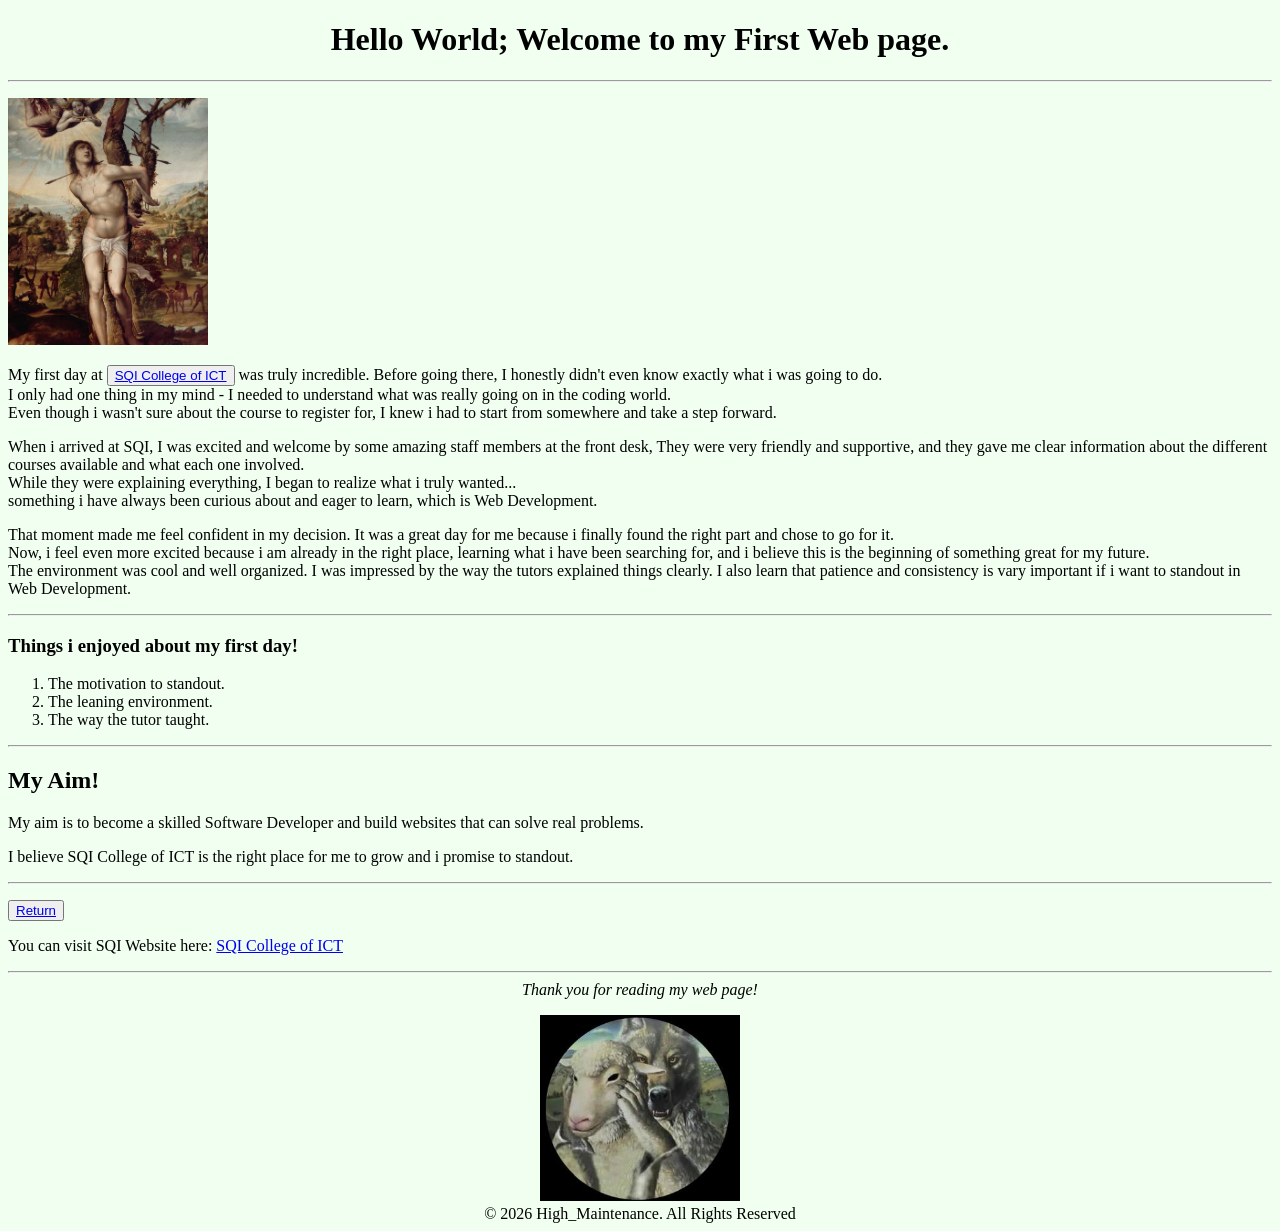
==== page2.html @ 2bda825d "Added multiple HTML pages and linked CSS files" ====
<!DOCTYPE html>
<html lang="en">

<head>
    <meta charset="UTF-8">
    <meta name="viewport" content="width=device-width, initial-scale=1.0">
    <title>My First Web Page p2</title>
        <style>
        body {
            background-color: honeydew;
        }
    </style>
</head>

<body>
    <center>
        <h1>Hello World; Welcome to my First Web page.</h1>
    </center>
    <hr>
    <p>
        <img src="image/YOUR MERCY.jpeg" width="200" alt="image">
    </p>
    <p>
        My first day at <button> <a href="https://sqi.edu.ng/">SQI College of ICT</a></button> was truly incredible.
        Before going there, I honestly didn't even know exactly
        what i was going to do. <br> I only had one thing in my mind - I needed to understand what was really going on
        in the
        coding world. <br> Even though i wasn't sure about the course to register for, I knew i had to start from
        somewhere
        and take a step forward. <br>
    <p>
        When i arrived at SQI, I was excited and welcome by some amazing staff members at the front desk, They were very
        friendly and supportive, and they gave me clear information about the different courses available and what each
        one involved. <br>While they were explaining everything, I began to realize what i truly wanted... <br>
        something i have
        always been curious about and eager to learn, which is Web Development.
    </p>

    That moment made me feel confident in my decision. It was a great day for me because i finally found the right
    part and chose to go for it. <br> Now, i feel even more excited because i am already in the right place, learning
    what i have been searching for, and i believe this is the beginning of something great for my future.

    <br>The environment was cool and well organized. I was impressed by the way the tutors explained things clearly. I
    also learn that patience and consistency is vary important if i want to standout in Web Development.
    </p>
    <hr>
    <h3>Things i enjoyed about my first day!</h3>
    <ol>
        <li>The motivation to standout.</li>
        <li> The leaning environment.</li>
        <li>The way the tutor taught.</li>

    </ol>
    <hr>

    <h2>My Aim!</h2>
    <p>
        My aim is to become a skilled Software Developer and build websites that can solve real problems.
    <p></p>
    I believe SQI College of ICT is the right place for me to grow and i promise to standout.
    </p>
    <hr>
    <p>
        <button> <a href="index.html">Return</a></button>
    </p>
    <p>
        You can visit SQI Website here:
        <a href="https://sqi.edu.ng/">SQI College of ICT</a>
    </p>
    <hr>
    <center>
        <i>Thank you for reading my web page!</i>
    </center>
    <p></p>
    <center>
        <img src="image/shepard.jpeg" alt="image" width="200">
        <br>© 2026 High_Maintenance. All Rights Reserved
    </center>
</body>

</html>
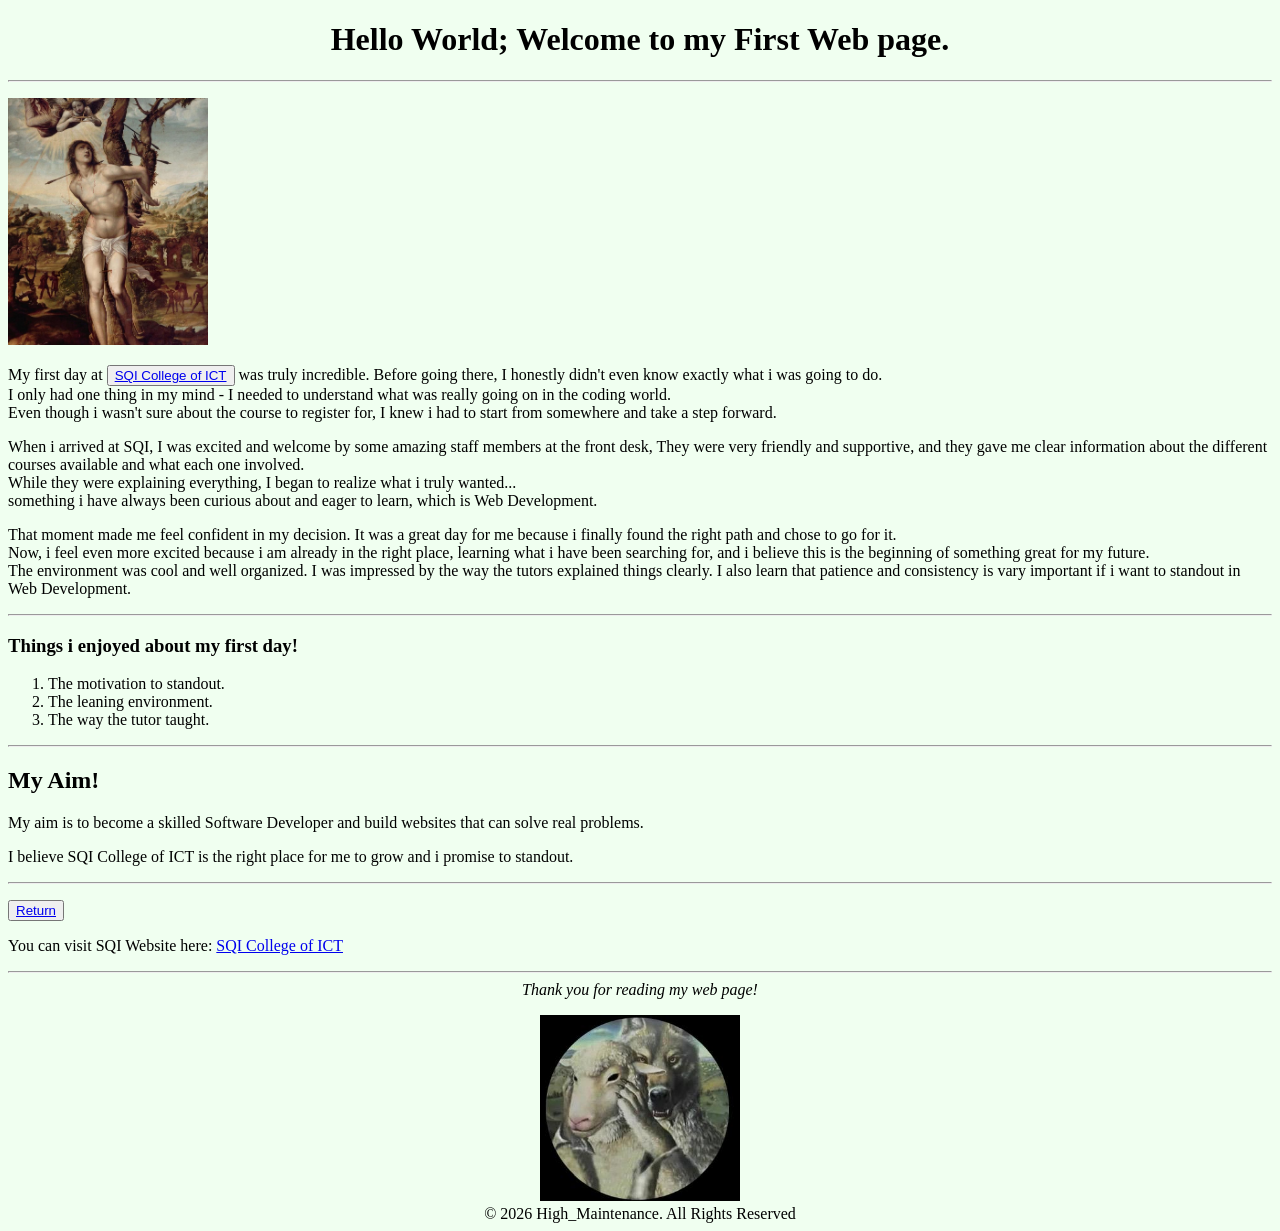
==== commit 552acb73: "Fix typo in page2.html for improved readability" ====
--- a/page2.html
+++ b/page2.html
@@ -37,7 +37,7 @@
     </p>
 
     That moment made me feel confident in my decision. It was a great day for me because i finally found the right
-    part and chose to go for it. <br> Now, i feel even more excited because i am already in the right place, learning
+    path and chose to go for it. <br> Now, i feel even more excited because i am already in the right place, learning
     what i have been searching for, and i believe this is the beginning of something great for my future.
 
     <br>The environment was cool and well organized. I was impressed by the way the tutors explained things clearly. I
